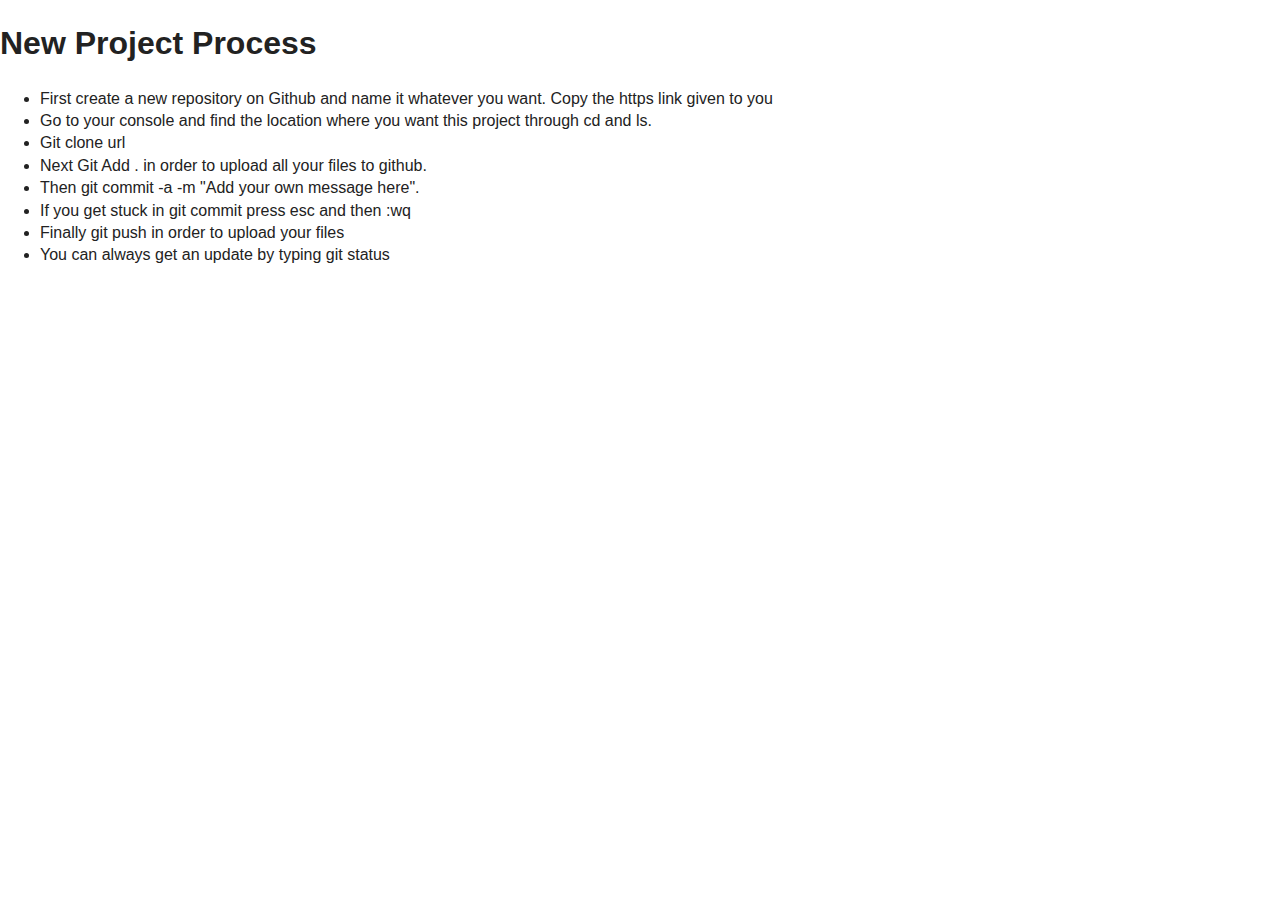
==== index2.html @ d8d2f272 "ULs" ====
<!doctype html>
<html class="no-js" lang="">
    <head>
        <meta charset="utf-8">
        <meta http-equiv="x-ua-compatible" content="ie=edge">
        <title></title>
        <meta name="description" content="">
        <meta name="viewport" content="width=device-width, initial-scale=1">

        <link rel="apple-touch-icon" href="apple-touch-icon.png">
        <!-- Place favicon.ico in the root directory -->

        <link rel="stylesheet" href="css/normalize.css">
        <link rel="stylesheet" href="css/main.css">
        <script src="js/vendor/modernizr-2.8.3.min.js"></script>
        
    </head>
    <body>
        <!--[if lt IE 8]>
            <p class="browserupgrade">You are using an <strong>outdated</strong> browser. Please <a href="http://browsehappy.com/">upgrade your browser</a> to improve your experience.</p>
        <![endif]-->

        <!-- Add your site or application content here -->
        <h1 id="header"></h1>
            <ul id="git">
                <li>First create a new repository on Github and name it whatever you want. Copy the https link given to you</li>
                <li>Go to your console and find the location where you want this project through cd and ls.</li>
                <Li>Git clone url</li>
                <li>Next Git Add . in order to upload all your files to github.</li>
                <li>Then git commit -a -m "Add your own message here".</li>
                <li>If you get stuck in git commit press esc and then :wq</li>
                <li>Finally git push in order to upload your files</li>
                <li>You can always get an update by typing git status</li>
            </ul>

        <script src="https://ajax.googleapis.com/ajax/libs/jquery/1.11.3/jquery.min.js"></script>
        <script>window.jQuery || document.write('<script src="js/vendor/jquery-1.11.3.min.js"><\/script>')</script>
        <script src="js/plugins.js"></script>
        <script src="js/main.js"></script>

        <!-- Google Analytics: change UA-XXXXX-X to be your site's ID. -->
        <script>
            (function(b,o,i,l,e,r){b.GoogleAnalyticsObject=l;b[l]||(b[l]=
            function(){(b[l].q=b[l].q||[]).push(arguments)});b[l].l=+new Date;
            e=o.createElement(i);r=o.getElementsByTagName(i)[0];
            e.src='https://www.google-analytics.com/analytics.js';
            r.parentNode.insertBefore(e,r)}(window,document,'script','ga'));
            ga('create','UA-XXXXX-X','auto');ga('send','pageview');
        </script>
    </body>
</html>
---- css/main.css ----
/*! HTML5 Boilerplate v5.2.0 | MIT License | https://html5boilerplate.com/ */

/*
 * What follows is the result of much research on cross-browser styling.
 * Credit left inline and big thanks to Nicolas Gallagher, Jonathan Neal,
 * Kroc Camen, and the H5BP dev community and team.
 */

/* ==========================================================================
   Base styles: opinionated defaults
   ========================================================================== */

html {
    color: #222;
    font-size: 1em;
    line-height: 1.4;
}

/*
 * Remove text-shadow in selection highlight:
 * https://twitter.com/miketaylr/status/12228805301
 *
 * These selection rule sets have to be separate.
 * Customize the background color to match your design.
 */

::-moz-selection {
    background: #b3d4fc;
    text-shadow: none;
}

::selection {
    background: #b3d4fc;
    text-shadow: none;
}

/*
 * A better looking default horizontal rule
 */

hr {
    display: block;
    height: 1px;
    border: 0;
    border-top: 1px solid #ccc;
    margin: 1em 0;
    padding: 0;
}

/*
 * Remove the gap between audio, canvas, iframes,
 * images, videos and the bottom of their containers:
 * https://github.com/h5bp/html5-boilerplate/issues/440
 */

audio,
canvas,
iframe,
img,
svg,
video {
    vertical-align: middle;
}

/*
 * Remove default fieldset styles.
 */

fieldset {
    border: 0;
    margin: 0;
    padding: 0;
}

/*
 * Allow only vertical resizing of textareas.
 */

textarea {
    resize: vertical;
}

/* ==========================================================================
   Browser Upgrade Prompt
   ========================================================================== */

.browserupgrade {
    margin: 0.2em 0;
    background: #ccc;
    color: #000;
    padding: 0.2em 0;
}

/* ==========================================================================
   Author's custom styles
   ========================================================================== */


.red {
    color:red;
}














/* ==========================================================================
   Helper classes
   ========================================================================== */

/*
 * Hide visually and from screen readers:
 */

.hidden {
    display: none !important;
}

/*
 * Hide only visually, but have it available for screen readers:
 * http://snook.ca/archives/html_and_css/hiding-content-for-accessibility
 */

.visuallyhidden {
    border: 0;
    clip: rect(0 0 0 0);
    height: 1px;
    margin: -1px;
    overflow: hidden;
    padding: 0;
    position: absolute;
    width: 1px;
}

/*
 * Extends the .visuallyhidden class to allow the element
 * to be focusable when navigated to via the keyboard:
 * https://www.drupal.org/node/897638
 */

.visuallyhidden.focusable:active,
.visuallyhidden.focusable:focus {
    clip: auto;
    height: auto;
    margin: 0;
    overflow: visible;
    position: static;
    width: auto;
}

/*
 * Hide visually and from screen readers, but maintain layout
 */

.invisible {
    visibility: hidden;
}

/*
 * Clearfix: contain floats
 *
 * For modern browsers
 * 1. The space content is one way to avoid an Opera bug when the
 *    `contenteditable` attribute is included anywhere else in the document.
 *    Otherwise it causes space to appear at the top and bottom of elements
 *    that receive the `clearfix` class.
 * 2. The use of `table` rather than `block` is only necessary if using
 *    `:before` to contain the top-margins of child elements.
 */

.clearfix:before,
.clearfix:after {
    content: " "; /* 1 */
    display: table; /* 2 */
}

.clearfix:after {
    clear: both;
}

/* ==========================================================================
   EXAMPLE Media Queries for Responsive Design.
   These examples override the primary ('mobile first') styles.
   Modify as content requires.
   ========================================================================== */

@media only screen and (min-width: 35em) {
    /* Style adjustments for viewports that meet the condition */
}

@media print,
       (-webkit-min-device-pixel-ratio: 1.25),
       (min-resolution: 1.25dppx),
       (min-resolution: 120dpi) {
    /* Style adjustments for high resolution devices */
}

/* ==========================================================================
   Print styles.
   Inlined to avoid the additional HTTP request:
   http://www.phpied.com/delay-loading-your-print-css/
   ========================================================================== */

@media print {
    *,
    *:before,
    *:after {
        background: transparent !important;
        color: #000 !important; /* Black prints faster:
                                   http://www.sanbeiji.com/archives/953 */
        box-shadow: none !important;
        text-shadow: none !important;
    }

    a,
    a:visited {
        text-decoration: underline;
    }

    a[href]:after {
        content: " (" attr(href) ")";
    }

    abbr[title]:after {
        content: " (" attr(title) ")";
    }

    /*
     * Don't show links that are fragment identifiers,
     * or use the `javascript:` pseudo protocol
     */

    a[href^="#"]:after,
    a[href^="javascript:"]:after {
        content: "";
    }

    pre,
    blockquote {
        border: 1px solid #999;
        page-break-inside: avoid;
    }

    /*
     * Printing Tables:
     * http://css-discuss.incutio.com/wiki/Printing_Tables
     */

    thead {
        display: table-header-group;
    }

    tr,
    img {
        page-break-inside: avoid;
    }

    img {
        max-width: 100% !important;
    }

    p,
    h2,
    h3 {
        orphans: 3;
        widows: 3;
    }

    h2,
    h3 {
        page-break-after: avoid;
    }
}
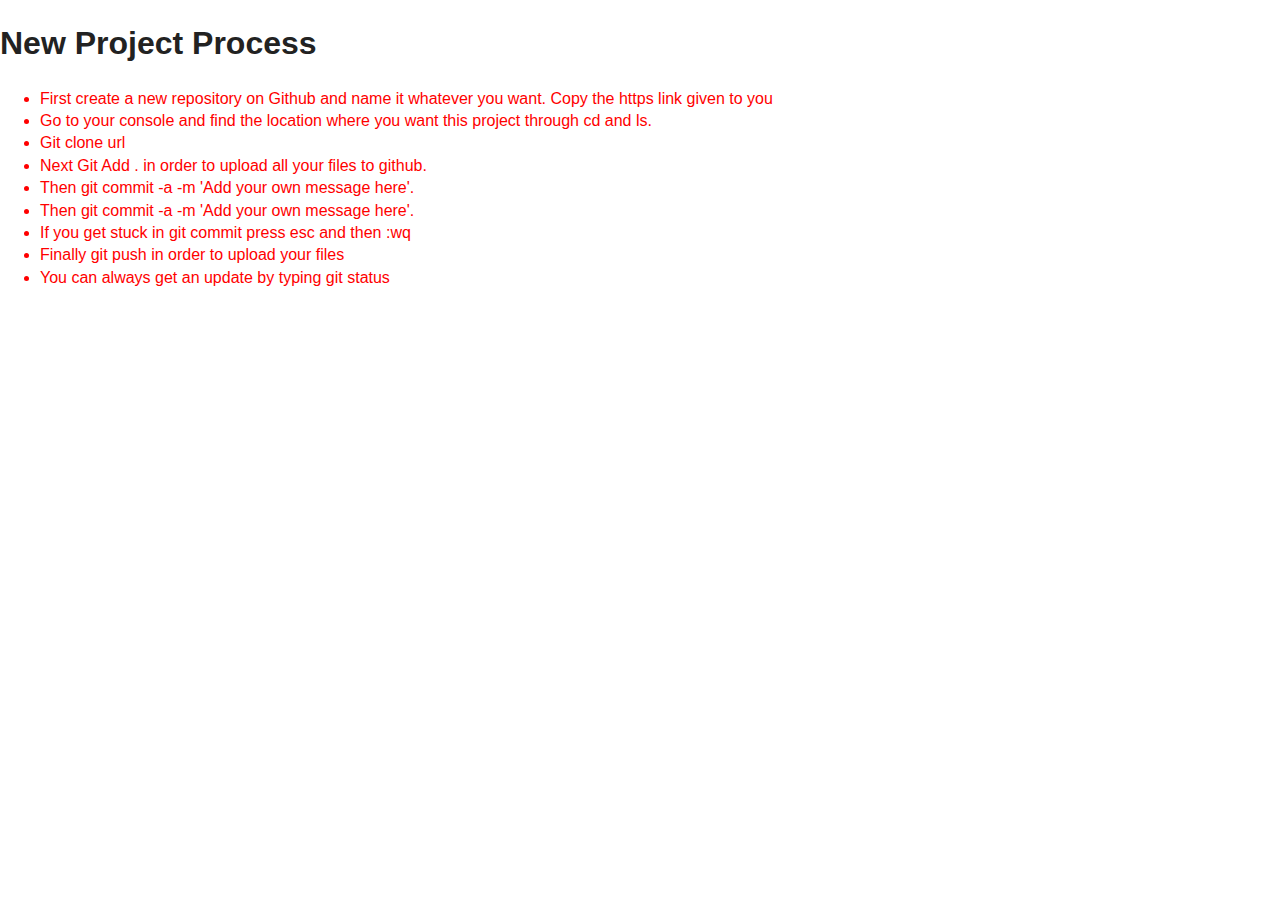
==== commit 061916b3: "Final" ====
--- a/index2.html
+++ b/index2.html
@@ -21,16 +21,9 @@
         <![endif]-->
 
         <!-- Add your site or application content here -->
-        <h1 id="header"></h1>
+       <h1 id="header"></h1>
             <ul id="git">
-                <li>First create a new repository on Github and name it whatever you want. Copy the https link given to you</li>
-                <li>Go to your console and find the location where you want this project through cd and ls.</li>
-                <Li>Git clone url</li>
-                <li>Next Git Add . in order to upload all your files to github.</li>
-                <li>Then git commit -a -m "Add your own message here".</li>
-                <li>If you get stuck in git commit press esc and then :wq</li>
-                <li>Finally git push in order to upload your files</li>
-                <li>You can always get an update by typing git status</li>
+                
             </ul>
 
         <script src="https://ajax.googleapis.com/ajax/libs/jquery/1.11.3/jquery.min.js"></script>
